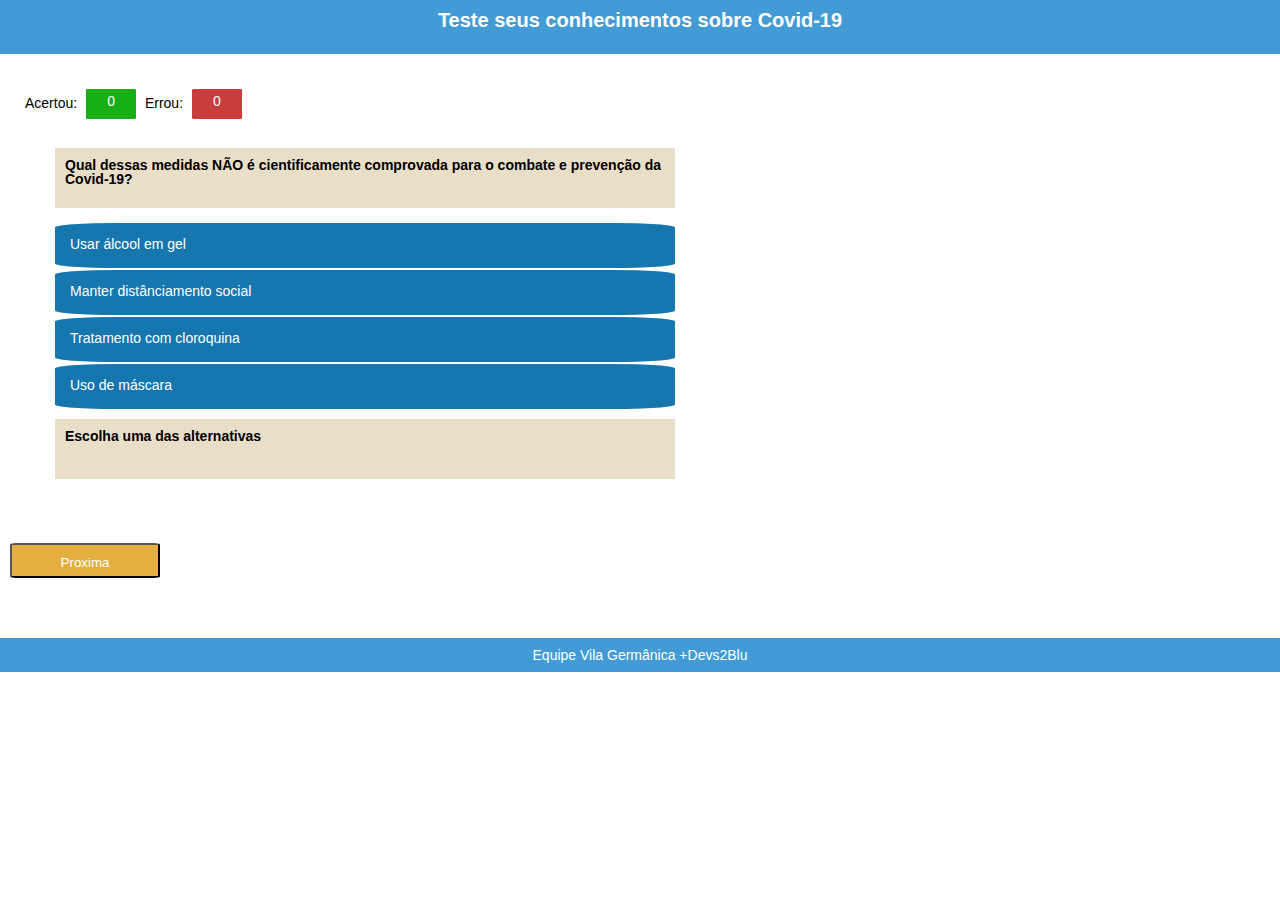
==== quiz.html @ 8cf50d7e "Adequação dos nomes de arquivos para o primeiro merge" ====
<!DOCTYPE html>
<html lang="pt-br">
	<head>
		<meta charset="UTF-8">
		<title>Quiz Covid-19 </title>
		<!-- <link rel="icon" href="favicon.ico" type="image/x-icon"> -->
        <link rel="shortcut icon" href="vacina.svg">
		<link rel="stylesheet" type="text/css" href="css/reset.css">
		<link rel="stylesheet" type="text/css" href="css/style.css">
        <link href="https://fonts.googleapis.com/css?family=Montserrat&display=swap" rel="stylesheet">
	</head>
	<body>

        <header>
			<div class="container">
				<h1 class="titulo">Teste seus conhecimentos sobre Covid-19</h1>
                <br>
			</div>
		</header>
		<main>
			<section class="container">

                <section class="jogo">

                Acertou: <span id="acertos">0</span>
                Errou: <span id="erros">0</span><br>

                <br>

                    <p id="pergunta">pergunta</p>

                    <div id="lista-alternativas">

                        <p id="alternativa-1" class="botao-alternativa">alternativa-1</p>
                        <p id="alternativa-2" class="botao-alternativa">alternativa-2</p>
                        <p id="alternativa-3" class="botao-alternativa">alternativa-3</p>
                        <p id="alternativa-4" class="botao-alternativa">alternativa-4</p>


                    </div>

                <p id="resultado">Aqui vai o feedback se acertou ou errou</p>


                </section>

                <br>
                <button id="proxima" class="botao bto-principal">Proxima</button>

            </section>
		</main>

        <footer>Equipe Vila Germânica +Devs2Blu</footer>
        
		<script src="js/jogo.js"></script>

	</body>
</html>
---- css/style.css ----
body{
	font-family: "Helvetica Neue", "Helvetica", Helvetica, Arial, sans-serif;
	font-size: 14px;
  width: 100%;

}

header{
  background: #439bd6;
  padding: 10px 0;
  margin-bottom: 10px;
  text-align: center;
  color: white;
  font-weight: bold;
}

.jogo{
  margin: 5px 5px;
  padding: 20px;
  width: 600px;  
  
}

#acertos{
    display: inline-block;
    text-align: center;        
    background: #16af16;  
    color: white;      
    margin: 5px 5px;
    padding: 5px;
    width: 40px;
    vertical-align: middle;
    height: 20px;    
    border-radius: 4%;    
}

#erros{
  display: inline-block;
  text-align: center;        
  background: #c93d3d;  
  color: white;      
  margin: 5px 5px;
  padding: 5px;
  width: 40px;
  vertical-align: middle;
  height: 20px;    
  border-radius: 4%;    
}

#pergunta, #resultado{
  width: 100%;
  height: 40px;
  margin: 10px 0px 15px 30px;
  padding: 10px 10px 10px 10px;  
  font-weight: bold;
  background-color: #e9dfc8;
  
}


#lista-alternativas{
  
  width: 100%;
  margin: 0px 0px 0px 30px;
  
}

/*lista-alternativas p{*/
  .botao-alternativa{
   /*display: inline-block;*/
    text-align: left;            
    background: #1677af;  
    color: white;      
    margin: 0px 0px 2px 0px;
    padding: 10px 5px 0px 15px;
    width: 100%;
    height: 35px;    
    border-radius: 10%;  
    line-height: 1.7;
    cursor: pointer;
    
}

.resposta-correta{
    background: #029b42;  
    color: white;      
    margin: 0px 0px 2px 0px;
    padding: 10px 5px 0px 15px;
    width: 100%;
    height: 35px;    
    border-radius: 10%;  
    line-height: 1.7;
    cursor: pointer;
}

.resposta-errada{
  text-align: left;            
    background: #a50a0a;  
    color: white;      
    margin: 0px 0px 2px 0px;
    padding: 10px 5px 0px 15px;
    width: 100%;
    height: 35px;    
    border-radius: 10%;  
    line-height: 1.7;
    cursor: pointer;
}

#lista-alternativas p:hover{
  background: #1c0264;     
  transition: 0.5s;
  
}

.titulo{
    font-weight: strong;
    font-style: bold;
    font-size: 20px;
}

#proxima{
  display: inline-block;  
    text-align: center;        
    background: #e2af40;  
    color: white;      
    margin: 10px 10px;
    padding: 10px;
    width: 150px;
    vertical-align: middle;
    height: 35px;    
    border-radius: 4%;    

}

footer{
  margin-top: 50px;
  text-align: center;
  background: #439bd6;
  padding: 10px 0;
  margin-bottom: 10px;  
  color: white;
  font-weight: lighter;
}





@media screen and (max-width: 480px){

  p{
    display: inline;
    width: 100%;
  }
    
}
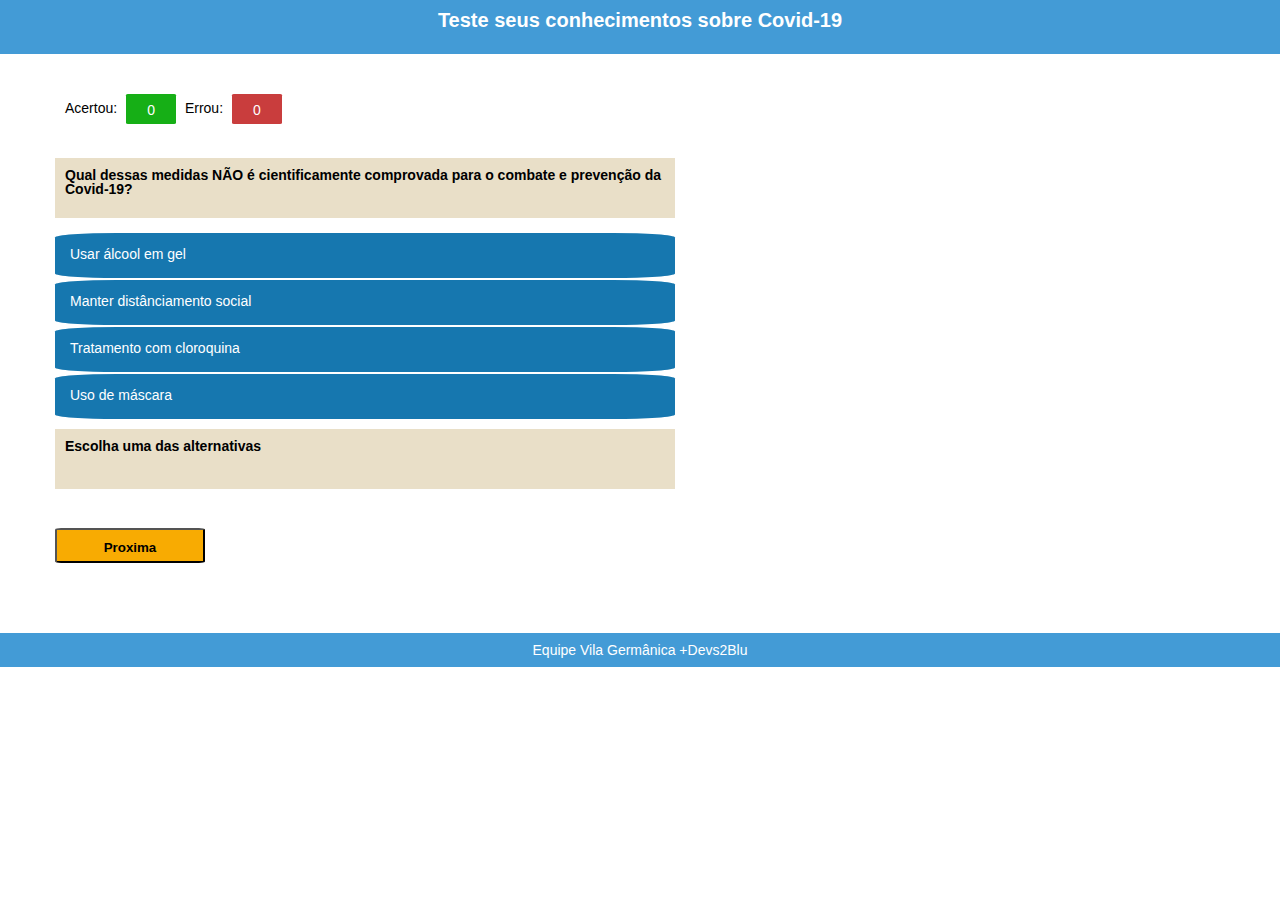
==== commit 89a24366: "Mais alguns ajustes no visual css" ====
--- a/quiz.html
+++ b/quiz.html
@@ -6,7 +6,7 @@
 		<!-- <link rel="icon" href="favicon.ico" type="image/x-icon"> -->
         <link rel="shortcut icon" href="vacina.svg">
 		<link rel="stylesheet" type="text/css" href="css/reset.css">
-		<link rel="stylesheet" type="text/css" href="css/style.css">
+		<link rel="stylesheet" type="text/css" href="css/quiz-style.css">
         <link href="https://fonts.googleapis.com/css?family=Montserrat&display=swap" rel="stylesheet">
 	</head>
 	<body>
@@ -22,8 +22,10 @@
 
                 <section class="jogo">
 
-                Acertou: <span id="acertos">0</span>
-                Errou: <span id="erros">0</span><br>
+                    <div class="pontuacao">
+                        Acertou: <span id="acertos">0</span>
+                        Errou: <span id="erros">0</span><br>
+                    </div>
 
                 <br>
 
@@ -41,18 +43,19 @@
 
                 <p id="resultado">Aqui vai o feedback se acertou ou errou</p>
 
+                <br>
+                <button id="proxima" class="botao bto-principal">Proxima</button>
 
                 </section>
 
-                <br>
-                <button id="proxima" class="botao bto-principal">Proxima</button>
+                
 
             </section>
 		</main>
 
         <footer>Equipe Vila Germânica +Devs2Blu</footer>
         
-		<script src="js/jogo.js"></script>
+		<script src="js/quiz.js"></script>
 
 	</body>
 </html>
--- a/css/quiz-style.css
+++ b/css/quiz-style.css
@@ -0,0 +1,154 @@
+body{
+	font-family: "Helvetica Neue", "Helvetica", Helvetica, Arial, sans-serif;
+	font-size: 14px;
+  width: 100%;
+  background-size: cover ;
+  background-image: url(https://image.shutterstock.com/image-illustration/coronavirus-covid19-under-microscope-3d-260nw-1643947495.jpg)
+}
+
+header{
+  background: #439bd6;
+  padding: 10px 0;
+  margin-bottom: 10px;
+  text-align: center;
+  color: white;
+  font-weight: bold;
+}
+
+.jogo{
+  margin: 5px 5px;
+  padding: 20px;
+  width: 600px;   
+}
+
+.pontuacao{
+  margin: 0px 0px 0px 30px;
+  background: white;
+  width: 100%;
+  padding: 5px 10px 5px 10px;  
+  line-height: 1.7;
+  
+}
+
+#acertos{
+    display: inline-block;
+    text-align: center;        
+    background: #16af16;  
+    color: white;      
+    margin: 5px 5px;
+    padding: 5px;
+    width: 40px;
+    vertical-align: middle;
+    height: 20px;    
+    border-radius: 4%;    
+}
+
+#erros{
+  display: inline-block;
+  text-align: center;        
+  background: #c93d3d;  
+  color: white;      
+  margin: 5px 5px;
+  padding: 5px;
+  width: 40px;
+  vertical-align: middle;
+  height: 20px;    
+  border-radius: 4%;    
+}
+
+#pergunta, #resultado{
+  width: 100%;
+  height: 40px;
+  margin: 10px 0px 15px 30px;
+  padding: 10px 10px 10px 10px;  
+  font-weight: bold;
+  background-color: #e9dfc8;  
+}
+
+
+#lista-alternativas{  
+  width: 100%;
+  margin: 0px 0px 0px 30px;
+  
+}
+
+.botao-alternativa{
+   /*display: inline-block;*/
+    text-align: left;            
+    background: #1677af;  
+    color: white;      
+    margin: 0px 0px 2px 0px;
+    padding: 10px 5px 0px 15px;
+    width: 100%;
+    height: 35px;    
+    border-radius: 10%;  
+    line-height: 1.7;
+    cursor: pointer;    
+}
+
+.resposta-correta{
+    background: #029b42;  
+    color: white;      
+    margin: 0px 0px 2px 0px;
+    padding: 10px 5px 0px 15px;
+    width: 100%;
+    height: 35px;    
+    border-radius: 10%;  
+    line-height: 1.7;
+    cursor: pointer;
+}
+
+.resposta-errada{
+  text-align: left;            
+    background: #a50a0a;  
+    color: white;      
+    margin: 0px 0px 2px 0px;
+    padding: 10px 5px 0px 15px;
+    width: 100%;
+    height: 35px;    
+    border-radius: 10%;  
+    line-height: 1.7;
+    cursor: pointer;
+}
+
+#lista-alternativas p:hover{
+  background: #1c0264;     
+  transition: 0.5s;
+  
+}
+
+.titulo{
+    font-weight: strong;
+    font-style: bold;
+    font-size: 20px;
+}
+
+#proxima{
+  display: inline-block;  
+    text-align: center;        
+    font-weight: bolder;
+    background: #f8ab02;  
+    color: rgb(0, 0, 0);      
+    margin: 10px 0px 0px 30px;
+    padding: 10px;
+    width: 150px;    
+    height: 35px;    
+    border-radius: 4%;    
+
+}
+
+footer{
+  margin-top: 50px;
+  text-align: center;
+  background: #439bd6;
+  padding: 10px 0;
+  margin-bottom: 10px;  
+  color: white;
+  font-weight: lighter;
+}
+
+.intro{
+  margin: 5px 5px;
+  padding: 20px;
+  width: 600px;      
+}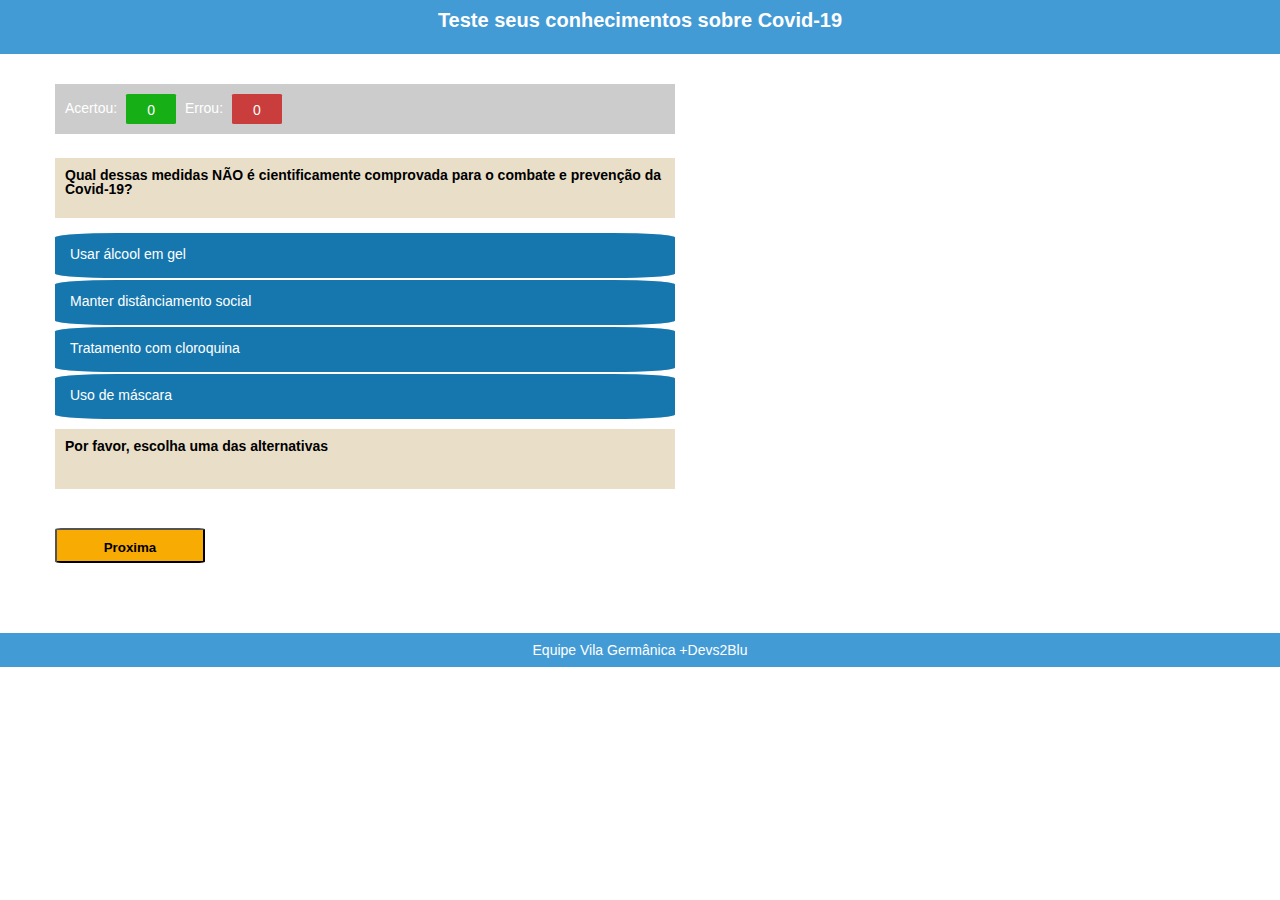
==== commit a85fa2a3: "Ajustes de validação e usabilidade" ====
--- a/quiz.html
+++ b/quiz.html
@@ -2,15 +2,13 @@
 <html lang="pt-br">
 	<head>
 		<meta charset="UTF-8">
-		<title>Quiz Covid-19 </title>
-		<!-- <link rel="icon" href="favicon.ico" type="image/x-icon"> -->
+		<title>Quiz Covid-19 </title>		
         <link rel="shortcut icon" href="vacina.svg">
 		<link rel="stylesheet" type="text/css" href="css/reset.css">
 		<link rel="stylesheet" type="text/css" href="css/quiz-style.css">
         <link href="https://fonts.googleapis.com/css?family=Montserrat&display=swap" rel="stylesheet">
 	</head>
 	<body>
-
         <header>
 			<div class="container">
 				<h1 class="titulo">Teste seus conhecimentos sobre Covid-19</h1>
@@ -19,9 +17,7 @@
 		</header>
 		<main>
 			<section class="container">
-
                 <section class="jogo">
-
                     <div class="pontuacao">
                         Acertou: <span id="acertos">0</span>
                         Errou: <span id="erros">0</span><br>
@@ -30,32 +26,20 @@
                 <br>
 
                     <p id="pergunta">pergunta</p>
-
                     <div id="lista-alternativas">
-
                         <p id="alternativa-1" class="botao-alternativa">alternativa-1</p>
                         <p id="alternativa-2" class="botao-alternativa">alternativa-2</p>
                         <p id="alternativa-3" class="botao-alternativa">alternativa-3</p>
                         <p id="alternativa-4" class="botao-alternativa">alternativa-4</p>
-
-
                     </div>
-
                 <p id="resultado">Aqui vai o feedback se acertou ou errou</p>
-
                 <br>
                 <button id="proxima" class="botao bto-principal">Proxima</button>
-
                 </section>
-
-                
-
             </section>
 		</main>
 
-        <footer>Equipe Vila Germânica +Devs2Blu</footer>
-        
+        <footer>Equipe Vila Germânica +Devs2Blu</footer>        
 		<script src="js/quiz.js"></script>
-
 	</body>
 </html>
--- a/css/quiz-style.css
+++ b/css/quiz-style.css
@@ -23,7 +23,8 @@
 
 .pontuacao{
   margin: 0px 0px 0px 30px;
-  background: white;
+  background-color: rgba(0,0,0,0.2);
+  color: white;
   width: 100%;
   padding: 5px 10px 5px 10px;  
   line-height: 1.7;
